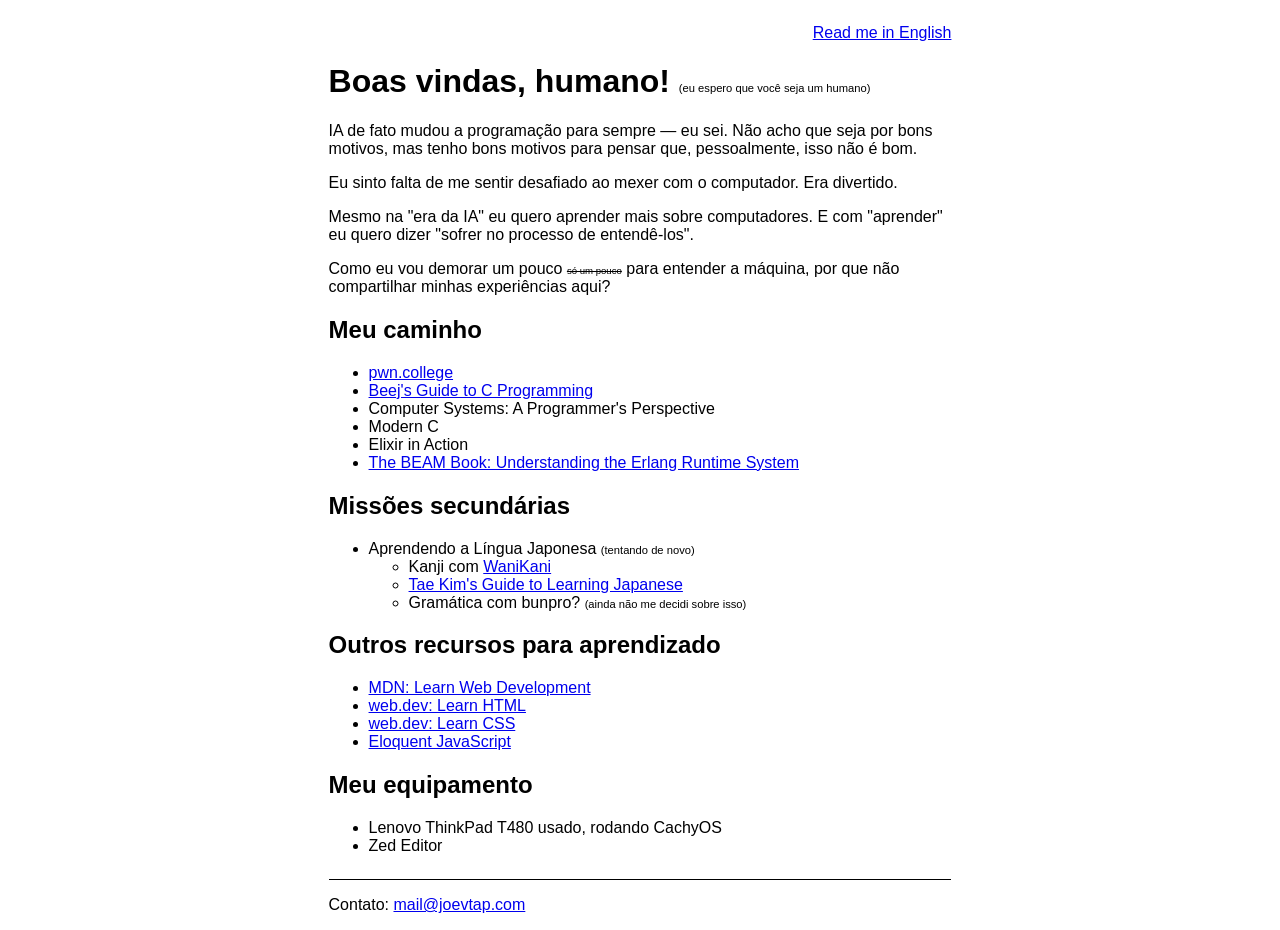
==== pt-br/index.html @ 5a342ab6 "feat: add localization" ====
<!doctype html>
<html lang="en">
    <head>
        <meta charset="UTF-8" />
        <meta name="viewport" content="width=device-width, initial-scale=1.0" />
        <title>Minha alma</title>
        <meta name="color-scheme" content="dark light" />
        <link rel="stylesheet" href="../styles.css" />
    </head>
    <body>
        <header>
            <nav>
                <ul>
                    <li>
                        <a href="../index.html">Read me in English</a>
                    </li>
                </ul>
            </nav>
        </header>
        <main>
            <h1>Boas vindas, humano! <span class="small-text">(eu espero que você seja um humano)</span></h1>
            <p>
                IA de fato mudou a programação para sempre — eu sei. Não acho que seja por bons motivos, mas tenho bons
                motivos para pensar que, pessoalmente, isso não é bom.
            </p>
            <p>Eu sinto falta de me sentir desafiado ao mexer com o computador. Era divertido.</p>
            <p>
                Mesmo na "era da IA" eu quero aprender mais sobre computadores. E com "aprender" eu quero dizer "sofrer
                no processo de entendê-los".
            </p>
            <p>
                Como eu vou demorar um pouco <span class="small-text really-small crossed">só um pouco</span> para
                entender a máquina, por que não compartilhar minhas experiências aqui?
            </p>
            <h2>Meu caminho</h2>
            <ul>
                <li><a href="https://pwn.college">pwn.college</a></li>
                <li><a href="https://beej.us/guide/bgc/html/index.html">Beej's Guide to C Programming</a></li>
                <li>Computer Systems: A Programmer's Perspective</li>
                <li>Modern C</li>
                <li>Elixir in Action</li>
                <li>
                    <a href="https://blog.stenmans.org/theBeamBook/"
                        >The BEAM Book: Understanding the Erlang Runtime System</a
                    >
                </li>
            </ul>
            <h2>Missões secundárias</h2>
            <ul>
                <li>
                    Aprendendo a Língua Japonesa <span class="small-text">(tentando de novo)</span>
                    <ul>
                        <li>Kanji com <a href="https://wanikani.com">WaniKani</a></li>
                        <li><a href="https://guidetojapanese.org/learn/">Tae Kim's Guide to Learning Japanese</a></li>
                        <li>Gramática com bunpro? <span class="small-text">(ainda não me decidi sobre isso)</span></li>
                    </ul>
                </li>
            </ul>
            <h2>Outros recursos para aprendizado</h2>
            <ul>
                <li>
                    <a href="https://developer.mozilla.org/en-US/docs/Learn_web_development"
                        >MDN: Learn Web Development</a
                    >
                </li>
                <li><a href="https://web.dev/learn/html">web.dev: Learn HTML</a></li>
                <li><a href="https://web.dev/learn/css">web.dev: Learn CSS</a></li>
                <li><a href="https://eloquentjavascript.net/">Eloquent JavaScript</a></li>
            </ul>
            <h2>Meu equipamento</h2>
            <ul>
                <li>Lenovo ThinkPad T480 usado, rodando CachyOS</li>
                <li>Zed Editor</li>
            </ul>
        </main>
        <footer class="footer">
            <p>Contato: <a href="mailto:mail@joevtap.com">mail@joevtap.com</a></p>
        </footer>
    </body>
</html>
---- styles.css ----
body {
    margin: 0 auto;
    padding: 0 8px;
    max-width: 70ch;

    font-family: sans-serif, Helvetica;
}

header {
    padding-top: 24px;

    nav {
        display: flex;
        flex-direction: row;
        justify-content: flex-end;

        ul {
            margin: 0;
            padding: 0;
            list-style: none;
        }
    }
}

.small-text {
    font-size: 0.7rem;
    text-transform: lowercase;
    font-weight: normal;
}

.really-small {
    font-size: 0.6rem;
}

.crossed {
    text-decoration-line: line-through;
}

.footer {
    border-top: 1px solid;
    margin-top: 24px;
}
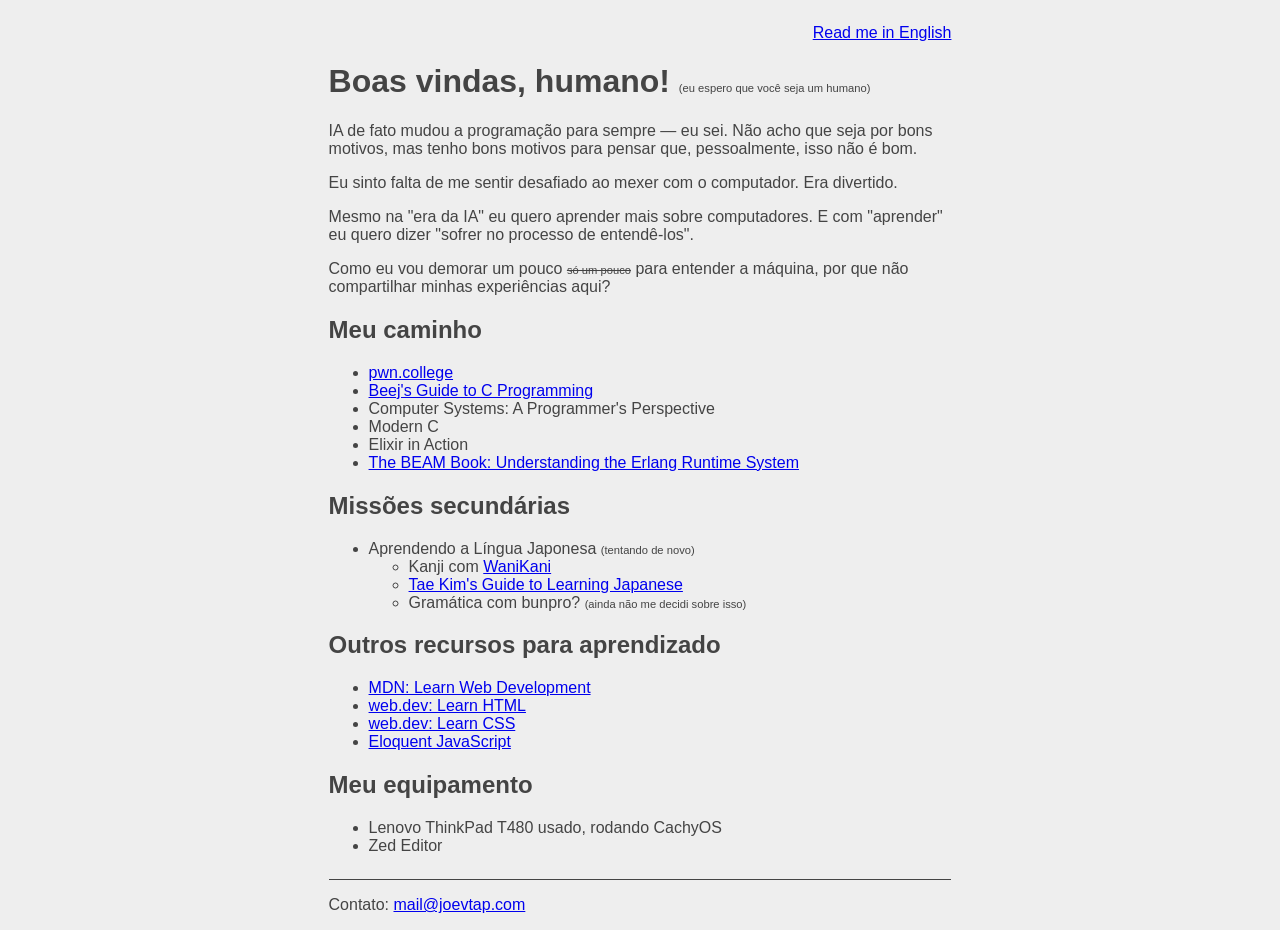
==== commit 2c3ad918: "chore: some quick changes" ====
--- a/pt-br/index.html
+++ b/pt-br/index.html
@@ -29,8 +29,8 @@
                 no processo de entendê-los".
             </p>
             <p>
-                Como eu vou demorar um pouco <span class="small-text really-small crossed">só um pouco</span> para
-                entender a máquina, por que não compartilhar minhas experiências aqui?
+                Como eu vou demorar um pouco <span class="small-text crossed">só um pouco</span> para entender a
+                máquina, por que não compartilhar minhas experiências aqui?
             </p>
             <h2>Meu caminho</h2>
             <ul>
@@ -76,5 +76,6 @@
         <footer class="footer">
             <p>Contato: <a href="mailto:mail@joevtap.com">mail@joevtap.com</a></p>
         </footer>
+        <script src="https://keepandroidopen.org/banner.js?size=minimal&animation=off&hidebutton=off&lang=pt-BR"></script>
     </body>
 </html>
--- a/styles.css
+++ b/styles.css
@@ -1,9 +1,19 @@
+:root {
+    font-family: sans-serif, Helvetica;
+
+    color-scheme: dark light;
+
+    --bg: light-dark(#eeeeee, #181818);
+    --fg: light-dark(#444444, #eeeeee);
+
+    background-color: var(--bg);
+    color: var(--fg);
+}
+
 body {
     margin: 0 auto;
     padding: 0 8px;
     max-width: 70ch;
-
-    font-family: sans-serif, Helvetica;
 }
 
 header {
@@ -28,10 +38,6 @@
     font-weight: normal;
 }
 
-.really-small {
-    font-size: 0.6rem;
-}
-
 .crossed {
     text-decoration-line: line-through;
 }
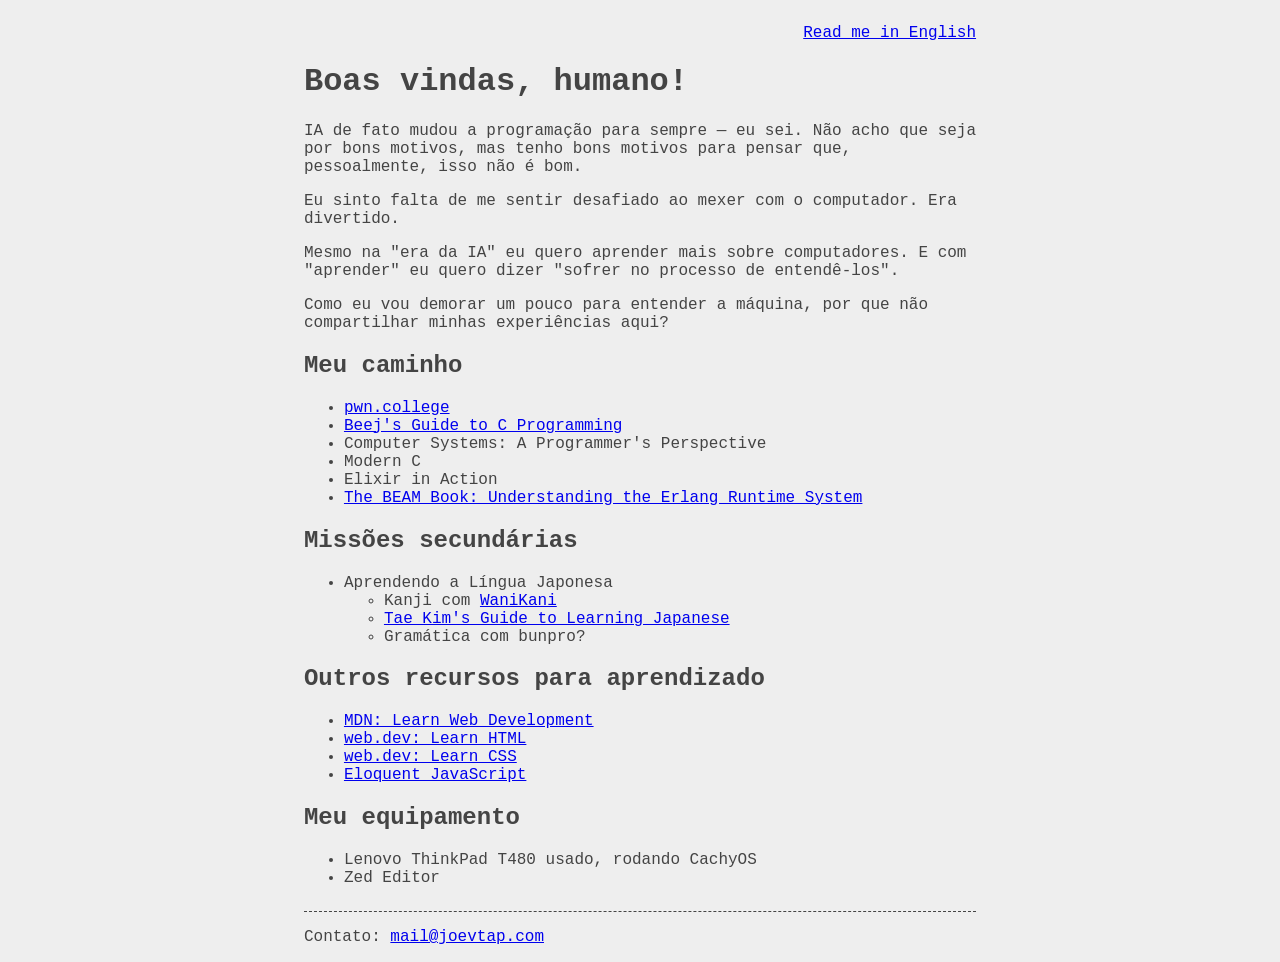
==== commit 598a5bc3: "feat: style overhaul to mono" ====
--- a/pt-br/index.html
+++ b/pt-br/index.html
@@ -18,7 +18,7 @@
             </nav>
         </header>
         <main>
-            <h1>Boas vindas, humano! <span class="small-text">(eu espero que você seja um humano)</span></h1>
+            <h1>Boas vindas, humano!</h1>
             <p>
                 IA de fato mudou a programação para sempre — eu sei. Não acho que seja por bons motivos, mas tenho bons
                 motivos para pensar que, pessoalmente, isso não é bom.
@@ -29,7 +29,7 @@
                 no processo de entendê-los".
             </p>
             <p>
-                Como eu vou demorar um pouco <span class="small-text crossed">só um pouco</span> para entender a
+                Como eu vou demorar um pouco para entender a
                 máquina, por que não compartilhar minhas experiências aqui?
             </p>
             <h2>Meu caminho</h2>
@@ -48,11 +48,11 @@
             <h2>Missões secundárias</h2>
             <ul>
                 <li>
-                    Aprendendo a Língua Japonesa <span class="small-text">(tentando de novo)</span>
+                    Aprendendo a Língua Japonesa</span>
                     <ul>
                         <li>Kanji com <a href="https://wanikani.com">WaniKani</a></li>
                         <li><a href="https://guidetojapanese.org/learn/">Tae Kim's Guide to Learning Japanese</a></li>
-                        <li>Gramática com bunpro? <span class="small-text">(ainda não me decidi sobre isso)</span></li>
+                        <li>Gramática com bunpro?</li>
                     </ul>
                 </li>
             </ul>
--- a/styles.css
+++ b/styles.css
@@ -1,5 +1,5 @@
 :root {
-    font-family: sans-serif, Helvetica;
+    font-family: "Courier New", Courier, monospace;
 
     color-scheme: dark light;
 
@@ -32,17 +32,7 @@
     }
 }
 
-.small-text {
-    font-size: 0.7rem;
-    text-transform: lowercase;
-    font-weight: normal;
-}
-
-.crossed {
-    text-decoration-line: line-through;
-}
-
 .footer {
-    border-top: 1px solid;
+    border-top: 1px dashed;
     margin-top: 24px;
 }
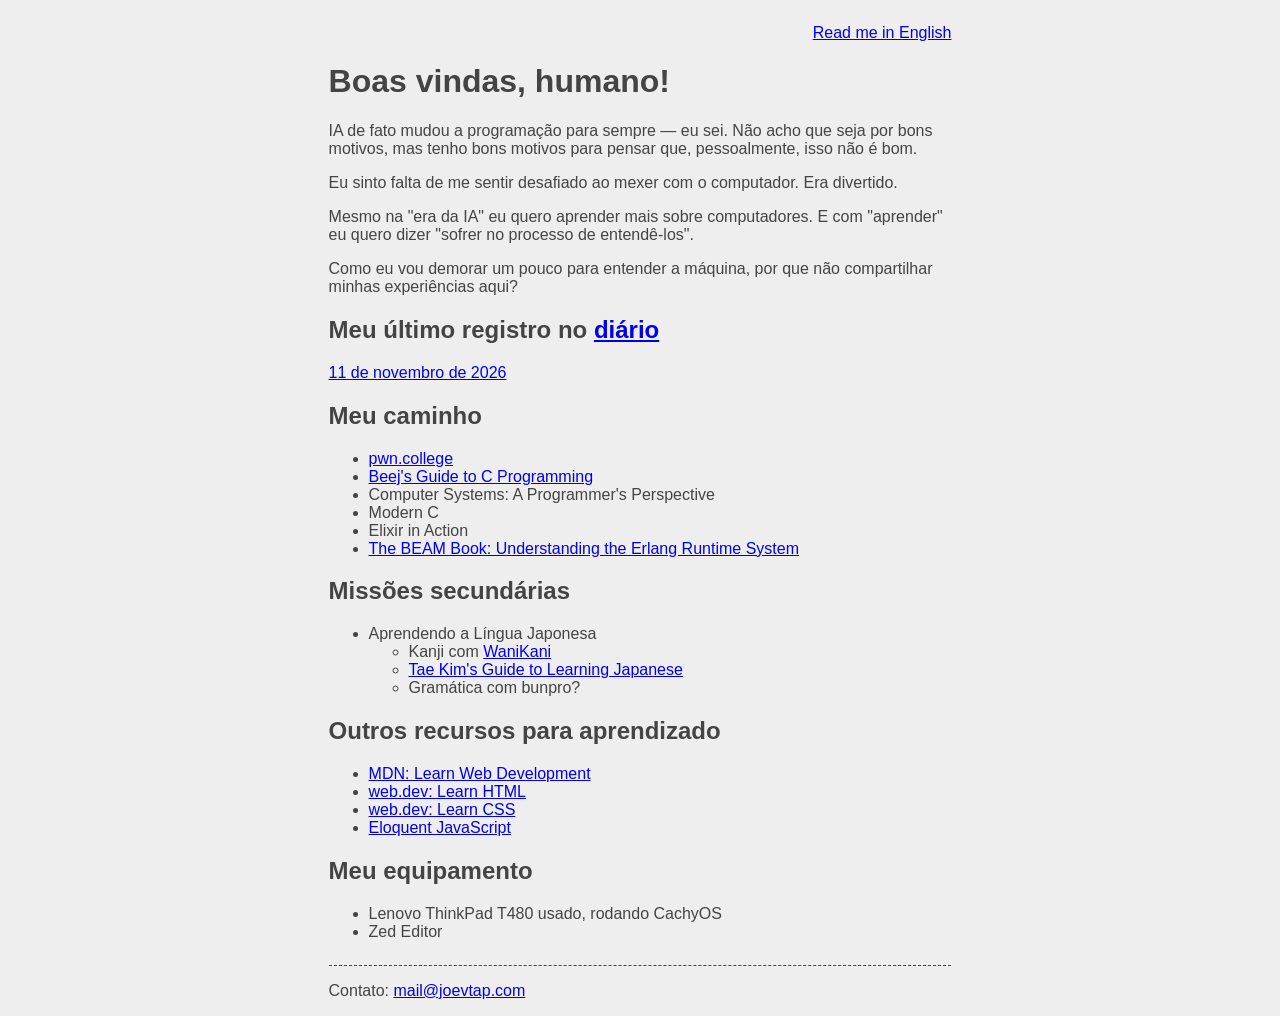
==== commit ea34ba41: "feat: add journal, but only in pt-BR" ====
--- a/pt-br/index.html
+++ b/pt-br/index.html
@@ -5,6 +5,7 @@
         <meta name="viewport" content="width=device-width, initial-scale=1.0" />
         <title>Minha alma</title>
         <meta name="color-scheme" content="dark light" />
+        <link rel="stylesheet" href="../globals.css" />
         <link rel="stylesheet" href="../styles.css" />
     </head>
     <body>
@@ -31,6 +32,10 @@
             <p>
                 Como eu vou demorar um pouco para entender a
                 máquina, por que não compartilhar minhas experiências aqui?
+            </p>
+            <h2>Meu último registro no <a href="./journal/index.html">diário</a></h2>
+            <p>
+                <a href="./journal/entries/11-2026/11-11-2026/index.html">11 de novembro de 2026</a>
             </p>
             <h2>Meu caminho</h2>
             <ul>
--- a/globals.css
+++ b/globals.css
@@ -0,0 +1,17 @@
+:root {
+    font-family: Helvetica, sans-serif;
+
+    color-scheme: dark light;
+
+    --bg: light-dark(#eeeeee, #181818);
+    --fg: light-dark(#444444, #eeeeee);
+
+    background-color: var(--bg);
+    color: var(--fg);
+}
+
+body {
+    margin: 0 auto;
+    padding: 0 8px;
+    max-width: 70ch;
+}
--- a/styles.css
+++ b/styles.css
@@ -1,21 +1,3 @@
-:root {
-    font-family: "Courier New", Courier, monospace;
-
-    color-scheme: dark light;
-
-    --bg: light-dark(#eeeeee, #181818);
-    --fg: light-dark(#444444, #eeeeee);
-
-    background-color: var(--bg);
-    color: var(--fg);
-}
-
-body {
-    margin: 0 auto;
-    padding: 0 8px;
-    max-width: 70ch;
-}
-
 header {
     padding-top: 24px;
 
